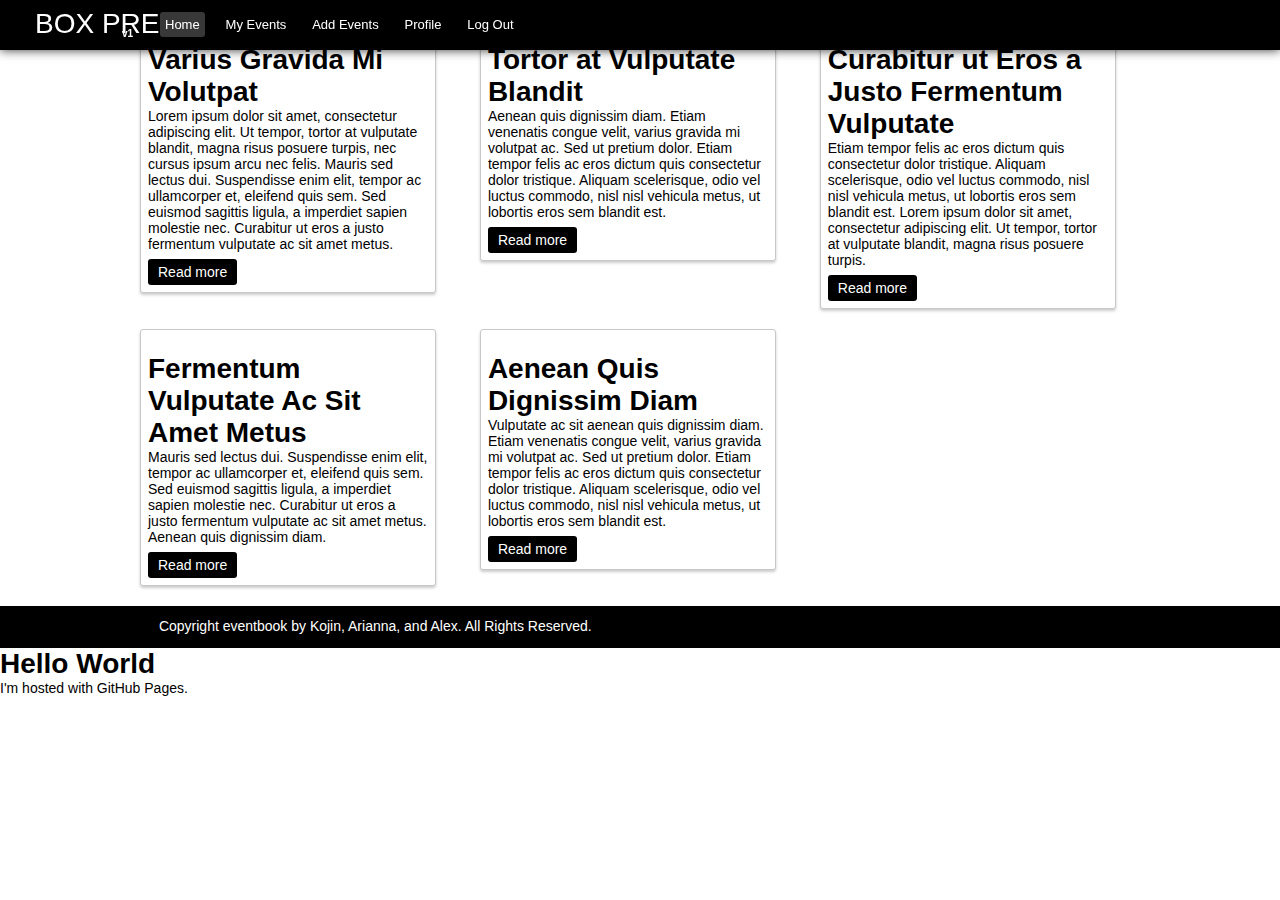
==== index.html @ c676b107 "edited index.html w more stuff" ====
<!DOCTYPE html>
<html>
<head>
  <meta charset="utf-8" />
  <link rel="stylesheet" href="styles.css" />
  <!--[if lt IE 9]>
  <script src="http://html5shiv.googlecode.com/svn/trunk/html5.js"></script>
  <![endif]-->
  <title>eventbook</title>
</head>
<!--[if IE 6 ]><body class="ie6 old_ie"><![endif]-->
<!--[if IE 7 ]><body class="ie7 old_ie"><![endif]-->
<!--[if IE 8 ]><body class="ie8"><![endif]-->
<!--[if IE 9 ]><body class="ie9"><![endif]-->
<!--[if !IE]><!--><body><!--<![endif]-->
<header>
  <h1><a href="index.html">Box Press</a><span id="version">v1</span></h1>
  <nav>
    <ul>
      <li><a href="index.html" class="current">Home</a></li>
      <li><a href="#">My Events</a></li>
      <li><a href="#">Add Events</a></li>
      <li><a href="#">Profile</a></li>
      <li><a href="#">Log Out</a></li>
    </ul>
  </nav>
</header>
<div id="secwrapper">
  <section>
    <article id="featured">
      <a href="#"><img src="images/1.jpg" alt=""/></a>
      <img src="images/featured.png" alt="" id="featuredico"/>
      <h1>Varius Gravida Mi Volutpat</h1>
      <p>Lorem ipsum dolor sit amet, consectetur adipiscing elit. Ut tempor, tortor at vulputate blandit, magna risus posuere turpis, nec cursus ipsum arcu nec felis. Mauris sed lectus dui. Suspendisse enim elit, tempor ac ullamcorper et, eleifend quis sem. Sed euismod sagittis ligula, a imperdiet sapien molestie nec. Curabitur ut eros a justo fermentum vulputate ac sit amet metus.</p>
      <a href="#" class="readmore">Read more</a>
    </article>
    <article>
      <a href="#"><img src="images/2.jpg" alt=""/></a>
      <h1>Tortor at Vulputate Blandit</h1>
      <p> Aenean quis dignissim diam. Etiam venenatis congue velit, varius gravida mi volutpat ac. Sed ut pretium dolor. Etiam tempor felis ac eros dictum quis consectetur dolor tristique. Aliquam scelerisque, odio vel luctus commodo, nisl nisl vehicula metus, ut lobortis eros sem blandit est.</p>
      <a href="#" class="readmore">Read more</a>
    </article>
    <article class="rightcl">
      <a href="#"><img src="images/3.jpg" alt=""/></a>
      <h1>Curabitur ut Eros a Justo Fermentum Vulputate</h1>
      <p>Etiam tempor felis ac eros dictum quis consectetur dolor tristique. Aliquam scelerisque, odio vel luctus commodo, nisl nisl vehicula metus, ut lobortis eros sem blandit est. Lorem ipsum dolor sit amet, consectetur adipiscing elit. Ut tempor, tortor at vulputate blandit, magna risus posuere turpis.</p>
      <a href="#" class="readmore">Read more</a>
    </article>
    <article>
      <a href="#"><img src="images/4.jpg" alt=""/></a>
      <h1>Fermentum Vulputate Ac Sit Amet Metus</h1>
      <p>Mauris sed lectus dui. Suspendisse enim elit, tempor ac ullamcorper et, eleifend quis sem. Sed euismod sagittis ligula, a imperdiet sapien molestie nec. Curabitur ut eros a justo fermentum vulputate ac sit amet metus. Aenean quis dignissim diam.</p>
      <a href="#" class="readmore">Read more</a>
    </article>
    <article>
      <a href="#"><img src="images/5.jpg" alt=""/></a>
      <h1>Aenean Quis Dignissim Diam</h1>
      <p>Vulputate ac sit aenean quis dignissim diam. Etiam venenatis congue velit, varius gravida mi volutpat ac. Sed ut pretium dolor. Etiam tempor felis ac eros dictum quis consectetur dolor tristique. Aliquam scelerisque, odio vel luctus commodo, nisl nisl vehicula metus, ut lobortis eros sem blandit est.</p>
      <a href="#" class="readmore">Read more</a>
    </article>
  </section>
</div>
<footer>
  <p>Copyright eventbook by Kojin, Arianna, and Alex. All Rights Reserved.</p>
</footer>
</body>




<body>
<h1>Hello World</h1>
<p>I'm hosted with GitHub Pages.</p>
</body>
</html>
---- styles.css ----
@font-face {
    font-family: 'LeagueGothic';
    src: url('fonts/League_Gothic-webfont.eot');
    src: url('fonts/League_Gothic-webfont.eot?#iefix') format('embedded-opentype'),
         url('fonts/League_Gothic-webfont.woff') format('woff'),
         url('fonts/League_Gothic-webfont.ttf') format('truetype'),
         url('fonts/League_Gothic-webfont.svg#LeagueGothicRegular') format('svg');
    font-weight: normal;
    font-style: normal;
}
@font-face {
    font-family: 'SourceSansProLight';
    src: url('fonts/SourceSansPro-Light-webfont.eot');
    src: url('fonts/SourceSansPro-Light-webfont.eot?#iefix') format('embedded-opentype'),
         url('fonts/SourceSansPro-Light-webfont.woff') format('woff'),
         url('fonts/SourceSansPro-Light-webfont.ttf') format('truetype'),
         url('fonts/SourceSansPro-Light-webfont.svg#SourceSansProLight') format('svg');
    font-weight: normal;
    font-style: normal;
}

* {
	margin: 0;
	padding: 0;
}
img{
	border: none;
}

body{
	font-family: SourceSansProLight, Verdana, Arial, sans-serif;
	font-size: 14px;
}
header h1, nav, nav li{
	display: inline-block;
}
header{
	background-color: black;
	height: 50px;
	width: 100%;
	position: fixed;
	top: 0;
	right: 0;
	left: 0;
	box-shadow: 0px 0px 10px rgba(0,0,0,.8);
	z-index: 100;
	border-bottom: 0px solid #C10021;
}
header h1 a{
	font-family: LeagueGothic, Verdana, Arial, sans-serif;
	color: white;
	text-decoration: none;
	text-transform: uppercase;
	font-weight: normal;
	font-size: 28px;
	position:absolute;
	top:8px;
	left: 35px;
}
#version{
	color: white;
	font-size: 10px;
	position: relative;
	top: 12px;
	left: 122px;
}
nav{
	position: absolute;
	top: 32.8%;
	left: 12.5%;
}
nav li a{
	color: white;
	text-decoration: none;
	font-family: Verdana, Arial, sans-serif;
	font-size: 13px;
	margin-right: 12px;
	padding: 5px;
}
nav li a:hover{
	background-color: #383838;
	border-radius: 3px;
}
.current{
	background-color: #383838;
	border-radius: 3px;
}
#adbanner{
	margin-top: 50px;
	height: 124px;
	background-color: #dbdbdb;
	border-bottom: 1px solid #c3c3c3;
}
#ad{
	width: 728px;
	margin: auto;
}
#adbanner a{
	display: inline-block;
	border: 1px solid #c3c3c3;
	height: 90px;
	width: 728px;
	margin: 16px auto;
	color: #6b6b6b;
	text-decoration: none;
	font-family: Verdana, Arial, sans-serif;
	font-size: 14px;
	background-color: #d1d1d1;
}
#adbanner a:hover{
	border: 1px solid #a7a7a7;
	/*text-decoration: underline;*/
	color: #3f3f3f;
	background-color: #cacaca;
}
#adbanner a p{
	text-align: center;
	margin-top: 35px;
}
section{
	width: 1000px;
	margin: auto;
}
#secwrapper{
	/*background: url('images/bg.gif') fixed;
	background-color: #f47771;*/ 
	padding-top: 20px; 
}
article{
	width: 280px;
	margin-right: 40px;
	display: inline-block;
	vertical-align: top;
	border: 1px solid #c8c8c8;
	margin-bottom: 20px;
	padding: 7px;
	border-radius: 3px;
	box-shadow: 0 2px 3px #ccc;
	background-color: white;
	*display:inline;
    zoom:1;
}
#sponsors, .rightcl{
	margin-right: 0px;
}
.readmore{
	background-color: black;
	padding: 5px 10px;
	color: white;
	text-decoration: none;
	border-radius: 3px;
	display: inline-block;
}
.readmore:hover{
	background-color: #383838;
}
article p{
	margin-bottom: 7px;
}
#photobox img{
	margin: 5px 4px 6px 6.5px;
	border: 1px solid black;
}
#sponsors a{
	color: #6b6b6b;
	text-decoration: none;
	font-family: Verdana, Arial, sans-serif;
	font-size: 14px;
	background-color: #d1d1d1;
	width: 125px;
	height: 125px;
	display: inline-block;
	margin: 5px 4px 6px 7px;
	border: 1px solid #c3c3c3; 
}
#sponsors a p{
	margin: 50px auto;
	width: 125px;
	text-align: center;
}
#sponsors a:hover{
	border: 1px solid #a7a7a7;
	/*text-decoration: underline;*/
	color: #3f3f3f;
	background-color: #cacaca;
}
#featured{
	position: relative;
}
#featuredico{
	position: absolute;
	top: 0;
	left: 0;
}

footer{
	background-color: black;
	height: 28px;
	color: white;
	padding: 7px;
}
footer p{
	margin: 5px 0 0 12%;
}

.old_ie header h1, .old_ie nav, .old_ie nav li, .old_ie #adbanner a, .old_ie article, .old_ie .readmore, .old_ie #sponsors a {
    display: inline;
    zoom: 1;
}
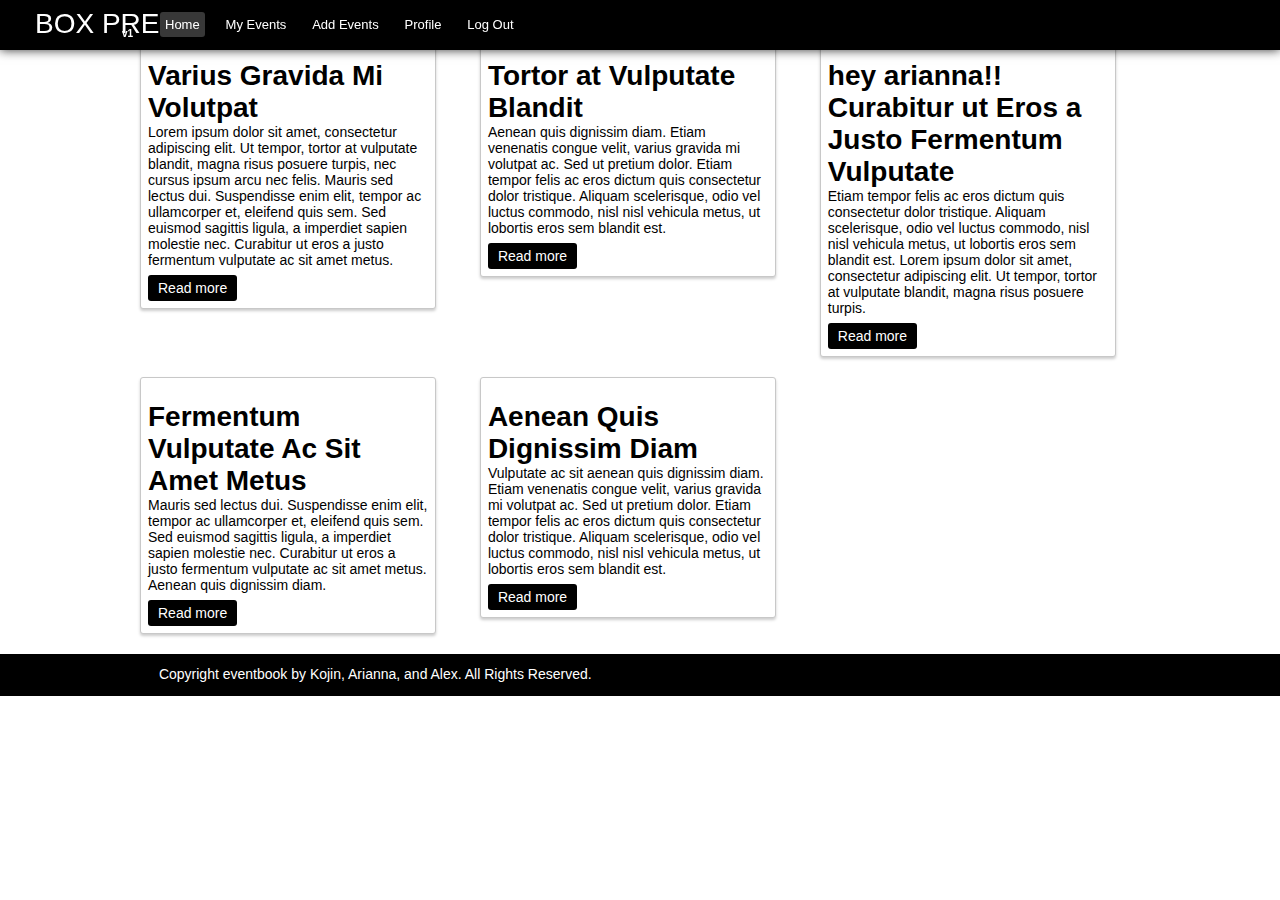
==== commit fbbb9564: "added line as test in index.html" ====
--- a/index.html
+++ b/index.html
@@ -1,6 +1,11 @@
 <!DOCTYPE html>
 <html>
 <head>
+  /*notes:
+  log in
+  how to see all events
+  search for events
+  */
   <meta charset="utf-8" />
   <link rel="stylesheet" href="styles.css" />
   <!--[if lt IE 9]>
@@ -42,7 +47,7 @@
     </article>
     <article class="rightcl">
       <a href="#"><img src="images/3.jpg" alt=""/></a>
-      <h1>Curabitur ut Eros a Justo Fermentum Vulputate</h1>
+      <h1>hey arianna!! Curabitur ut Eros a Justo Fermentum Vulputate</h1>
       <p>Etiam tempor felis ac eros dictum quis consectetur dolor tristique. Aliquam scelerisque, odio vel luctus commodo, nisl nisl vehicula metus, ut lobortis eros sem blandit est. Lorem ipsum dolor sit amet, consectetur adipiscing elit. Ut tempor, tortor at vulputate blandit, magna risus posuere turpis.</p>
       <a href="#" class="readmore">Read more</a>
     </article>
@@ -64,12 +69,4 @@
   <p>Copyright eventbook by Kojin, Arianna, and Alex. All Rights Reserved.</p>
 </footer>
 </body>
-
-
-
-
-<body>
-<h1>Hello World</h1>
-<p>I'm hosted with GitHub Pages.</p>
-</body>
 </html>
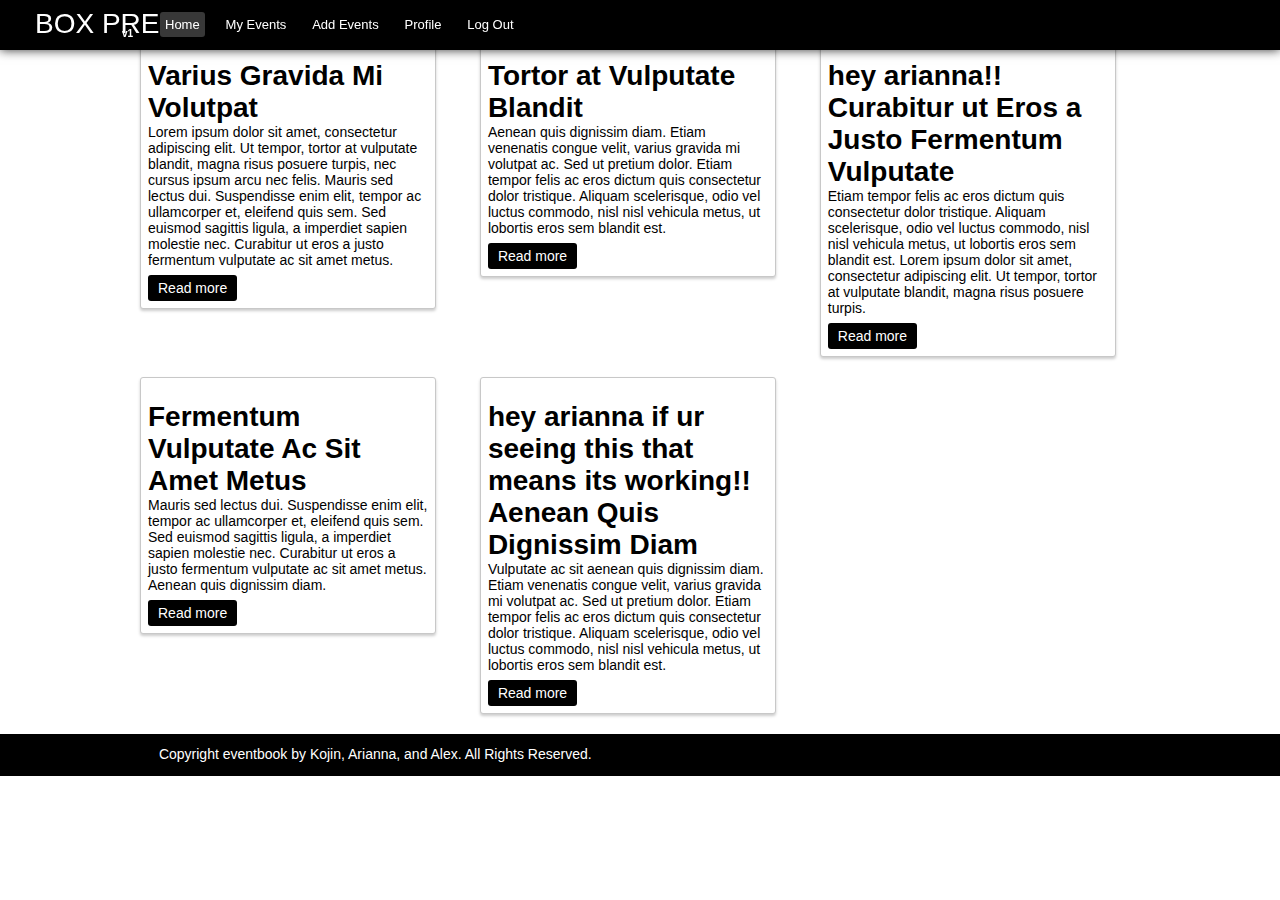
==== commit 149b224f: "added line to myself" ====
--- a/index.html
+++ b/index.html
@@ -59,7 +59,7 @@
     </article>
     <article>
       <a href="#"><img src="images/5.jpg" alt=""/></a>
-      <h1>Aenean Quis Dignissim Diam</h1>
+      <h1>hey arianna if ur seeing this that means its working!! Aenean Quis Dignissim Diam</h1>
       <p>Vulputate ac sit aenean quis dignissim diam. Etiam venenatis congue velit, varius gravida mi volutpat ac. Sed ut pretium dolor. Etiam tempor felis ac eros dictum quis consectetur dolor tristique. Aliquam scelerisque, odio vel luctus commodo, nisl nisl vehicula metus, ut lobortis eros sem blandit est.</p>
       <a href="#" class="readmore">Read more</a>
     </article>
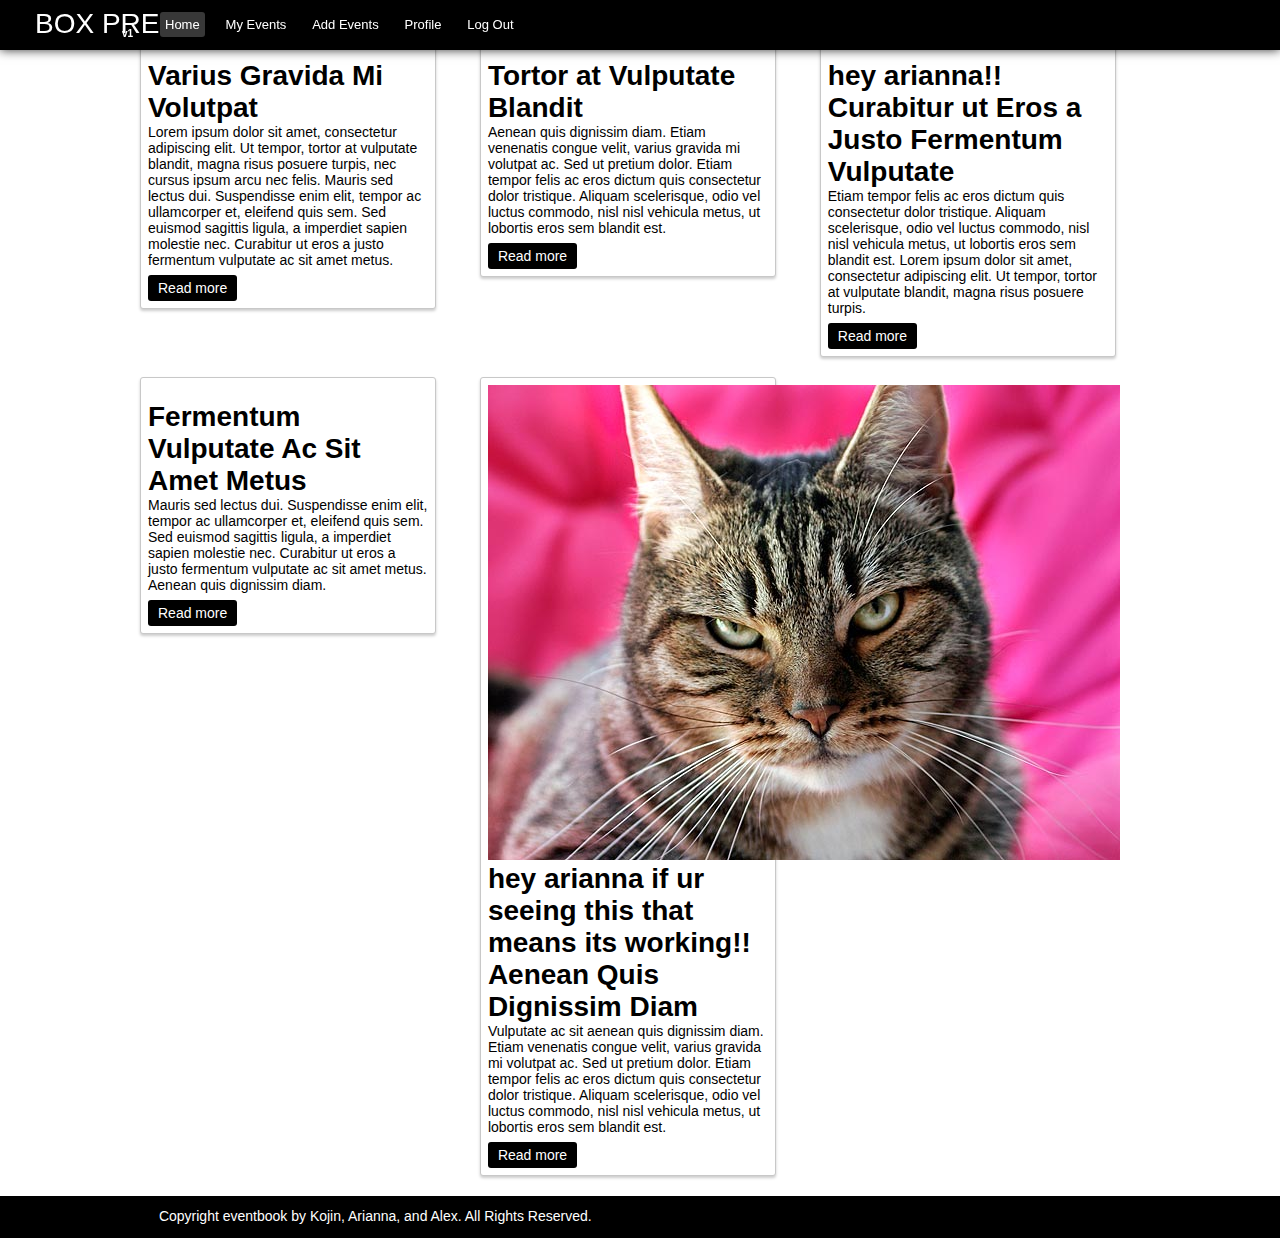
==== commit 0a741b97: "tried to add cat pic" ====
--- a/index.html
+++ b/index.html
@@ -58,7 +58,7 @@
       <a href="#" class="readmore">Read more</a>
     </article>
     <article>
-      <a href="#"><img src="images/5.jpg" alt=""/></a>
+      <a href="#"><img src="cattest.jpg" alt=""/></a>
       <h1>hey arianna if ur seeing this that means its working!! Aenean Quis Dignissim Diam</h1>
       <p>Vulputate ac sit aenean quis dignissim diam. Etiam venenatis congue velit, varius gravida mi volutpat ac. Sed ut pretium dolor. Etiam tempor felis ac eros dictum quis consectetur dolor tristique. Aliquam scelerisque, odio vel luctus commodo, nisl nisl vehicula metus, ut lobortis eros sem blandit est.</p>
       <a href="#" class="readmore">Read more</a>
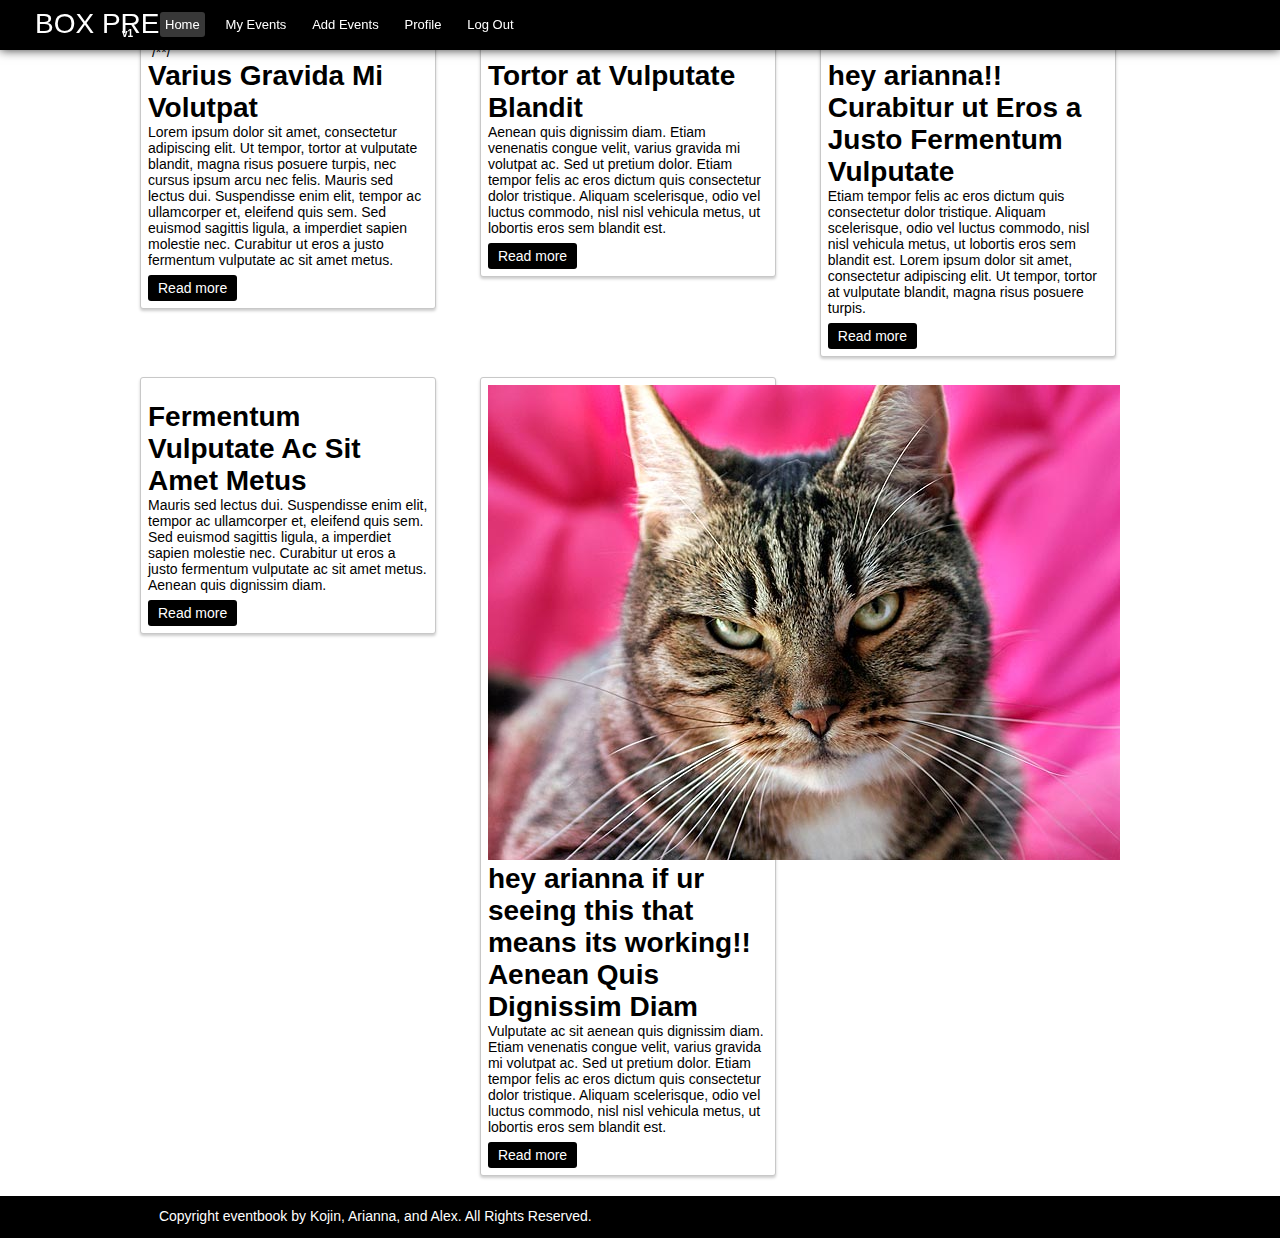
==== commit b1fbd84e: "/**/ test" ====
--- a/index.html
+++ b/index.html
@@ -34,7 +34,7 @@
   <section>
     <article id="featured">
       <a href="#"><img src="images/1.jpg" alt=""/></a>
-      <img src="images/featured.png" alt="" id="featuredico"/>
+      /*<img src="images/featured.png" alt="" id="featuredico"/>*/
       <h1>Varius Gravida Mi Volutpat</h1>
       <p>Lorem ipsum dolor sit amet, consectetur adipiscing elit. Ut tempor, tortor at vulputate blandit, magna risus posuere turpis, nec cursus ipsum arcu nec felis. Mauris sed lectus dui. Suspendisse enim elit, tempor ac ullamcorper et, eleifend quis sem. Sed euismod sagittis ligula, a imperdiet sapien molestie nec. Curabitur ut eros a justo fermentum vulputate ac sit amet metus.</p>
       <a href="#" class="readmore">Read more</a>
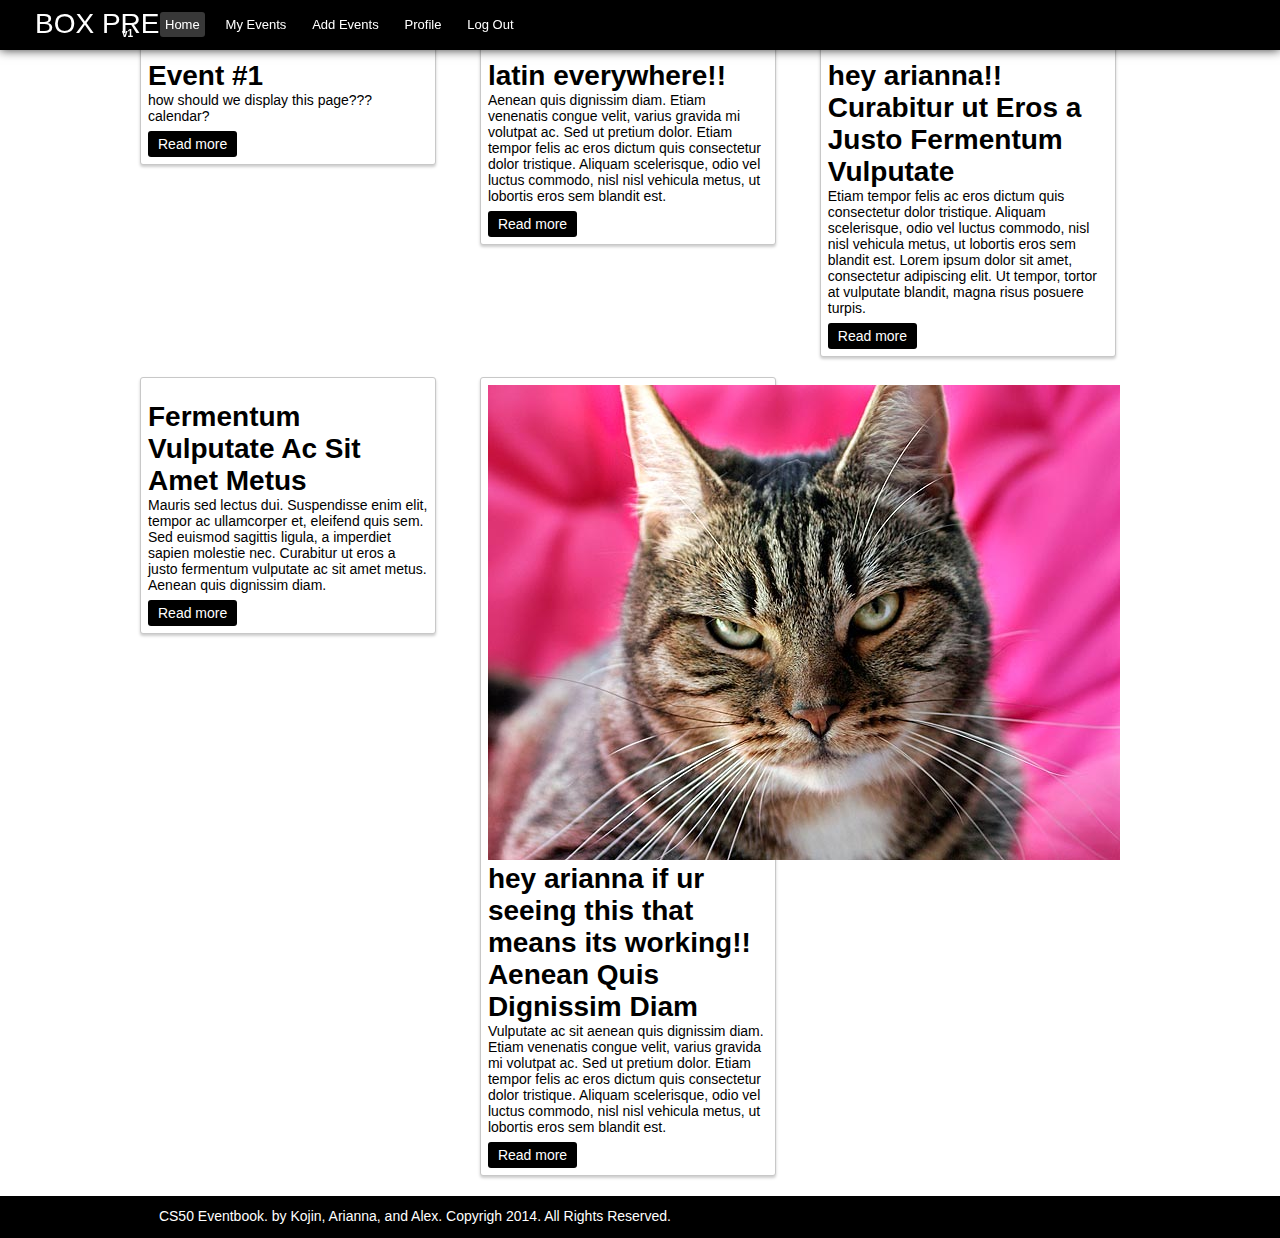
==== commit 038f0b54: "changed silly things in index.html" ====
--- a/index.html
+++ b/index.html
@@ -34,15 +34,15 @@
   <section>
     <article id="featured">
       <a href="#"><img src="images/1.jpg" alt=""/></a>
-      /*<img src="images/featured.png" alt="" id="featuredico"/>*/
-      <h1>Varius Gravida Mi Volutpat</h1>
-      <p>Lorem ipsum dolor sit amet, consectetur adipiscing elit. Ut tempor, tortor at vulputate blandit, magna risus posuere turpis, nec cursus ipsum arcu nec felis. Mauris sed lectus dui. Suspendisse enim elit, tempor ac ullamcorper et, eleifend quis sem. Sed euismod sagittis ligula, a imperdiet sapien molestie nec. Curabitur ut eros a justo fermentum vulputate ac sit amet metus.</p>
+      <img src="images/featured.png" alt="" id="featuredico"/>
+      <h1>Event #1</h1>
+      <p> how should we display this page??? calendar?</p>
       <a href="#" class="readmore">Read more</a>
     </article>
     <article>
       <a href="#"><img src="images/2.jpg" alt=""/></a>
-      <h1>Tortor at Vulputate Blandit</h1>
-      <p> Aenean quis dignissim diam. Etiam venenatis congue velit, varius gravida mi volutpat ac. Sed ut pretium dolor. Etiam tempor felis ac eros dictum quis consectetur dolor tristique. Aliquam scelerisque, odio vel luctus commodo, nisl nisl vehicula metus, ut lobortis eros sem blandit est.</p>
+      <h1>latin everywhere!!</h1>
+      <p>Aenean quis dignissim diam. Etiam venenatis congue velit, varius gravida mi volutpat ac. Sed ut pretium dolor. Etiam tempor felis ac eros dictum quis consectetur dolor tristique. Aliquam scelerisque, odio vel luctus commodo, nisl nisl vehicula metus, ut lobortis eros sem blandit est.</p>
       <a href="#" class="readmore">Read more</a>
     </article>
     <article class="rightcl">
@@ -66,7 +66,7 @@
   </section>
 </div>
 <footer>
-  <p>Copyright eventbook by Kojin, Arianna, and Alex. All Rights Reserved.</p>
+  <p>CS50 Eventbook. by Kojin, Arianna, and Alex. Copyrigh 2014. All Rights Reserved.</p>
 </footer>
 </body>
 </html>
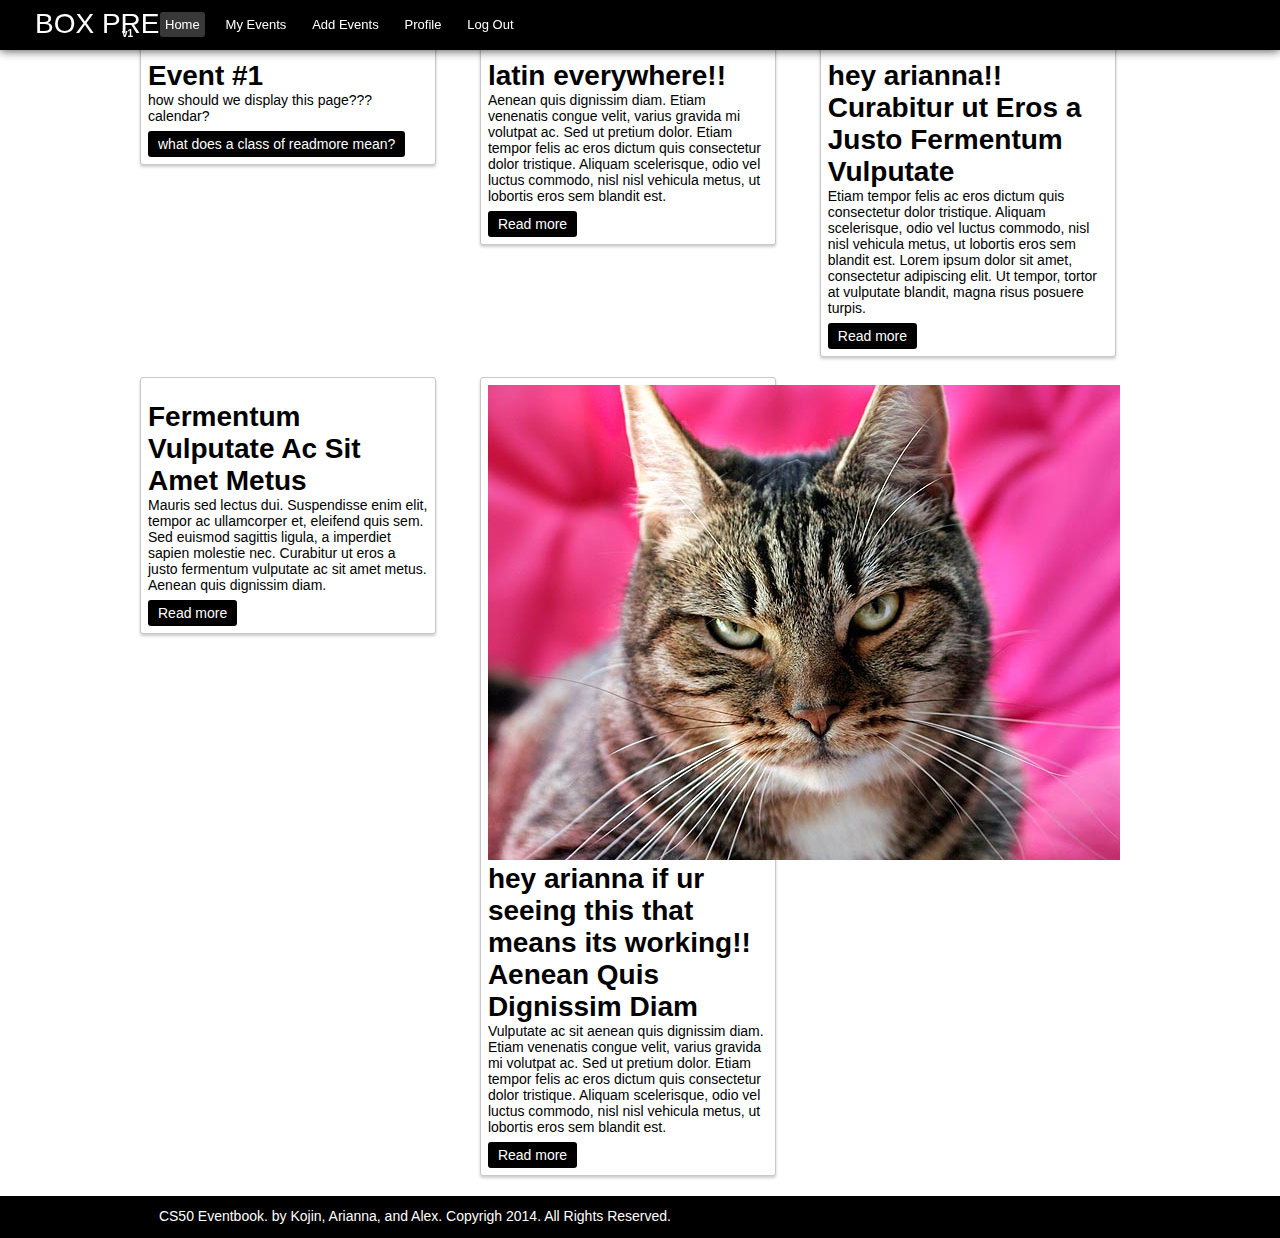
==== commit 0846ae01: "more changes" ====
--- a/index.html
+++ b/index.html
@@ -37,7 +37,7 @@
       <img src="images/featured.png" alt="" id="featuredico"/>
       <h1>Event #1</h1>
       <p> how should we display this page??? calendar?</p>
-      <a href="#" class="readmore">Read more</a>
+      <a href="#" class="readmore">what does a class of readmore mean?</a>
     </article>
     <article>
       <a href="#"><img src="images/2.jpg" alt=""/></a>
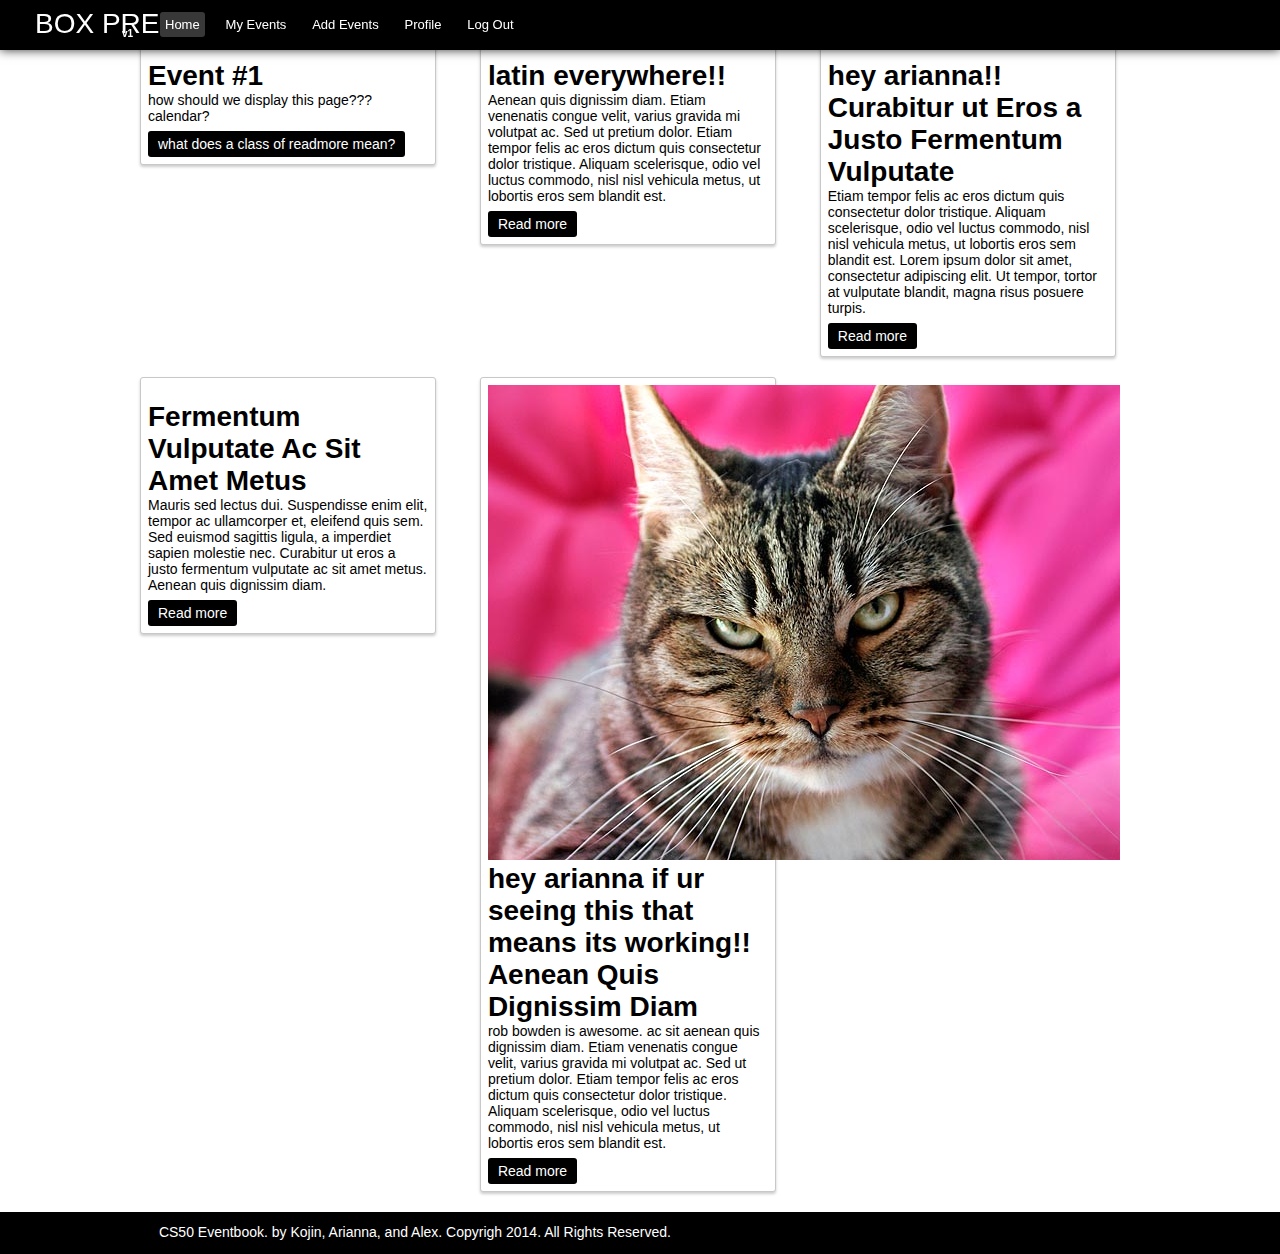
==== commit 2327a1a4: "rob" ====
--- a/index.html
+++ b/index.html
@@ -60,7 +60,7 @@
     <article>
       <a href="#"><img src="cattest.jpg" alt=""/></a>
       <h1>hey arianna if ur seeing this that means its working!! Aenean Quis Dignissim Diam</h1>
-      <p>Vulputate ac sit aenean quis dignissim diam. Etiam venenatis congue velit, varius gravida mi volutpat ac. Sed ut pretium dolor. Etiam tempor felis ac eros dictum quis consectetur dolor tristique. Aliquam scelerisque, odio vel luctus commodo, nisl nisl vehicula metus, ut lobortis eros sem blandit est.</p>
+      <p>rob bowden is awesome. ac sit aenean quis dignissim diam. Etiam venenatis congue velit, varius gravida mi volutpat ac. Sed ut pretium dolor. Etiam tempor felis ac eros dictum quis consectetur dolor tristique. Aliquam scelerisque, odio vel luctus commodo, nisl nisl vehicula metus, ut lobortis eros sem blandit est.</p>
       <a href="#" class="readmore">Read more</a>
     </article>
   </section>
